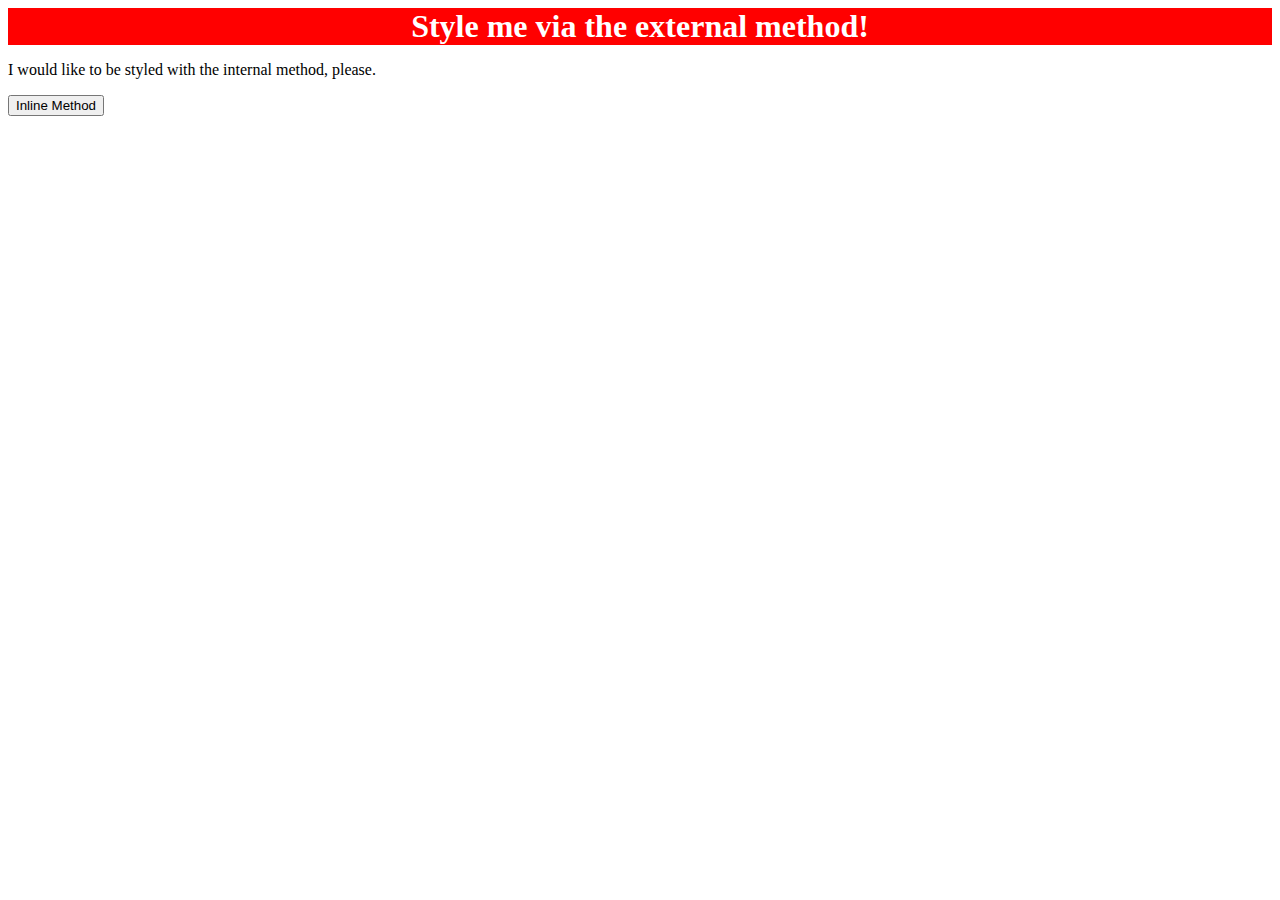
==== foundations/01-css-methods/index.html @ 21c0e46b "Add link to external CSS" ====
<!DOCTYPE html>
<html lang="en">
  <head>
    <meta charset="UTF-8">
    <meta http-equiv="X-UA-Compatible" content="IE=edge">
    <meta name="viewport" content="width=device-width, initial-scale=1.0">
    <title>Methods for Adding CSS</title>
    <link rel="stylesheet" href="styles.css">
  </head>
  <body>
    <div>Style me via the external method!</div>
    <p>I would like to be styled with the internal method, please.</p>
    <button>Inline Method</button>
  </body>
</html>
---- foundations/01-css-methods/styles.css ----
div {
    background-color: red;
    color: white;
    font-size: 32px;
    text-align: center;
    font-weight: bold;
}
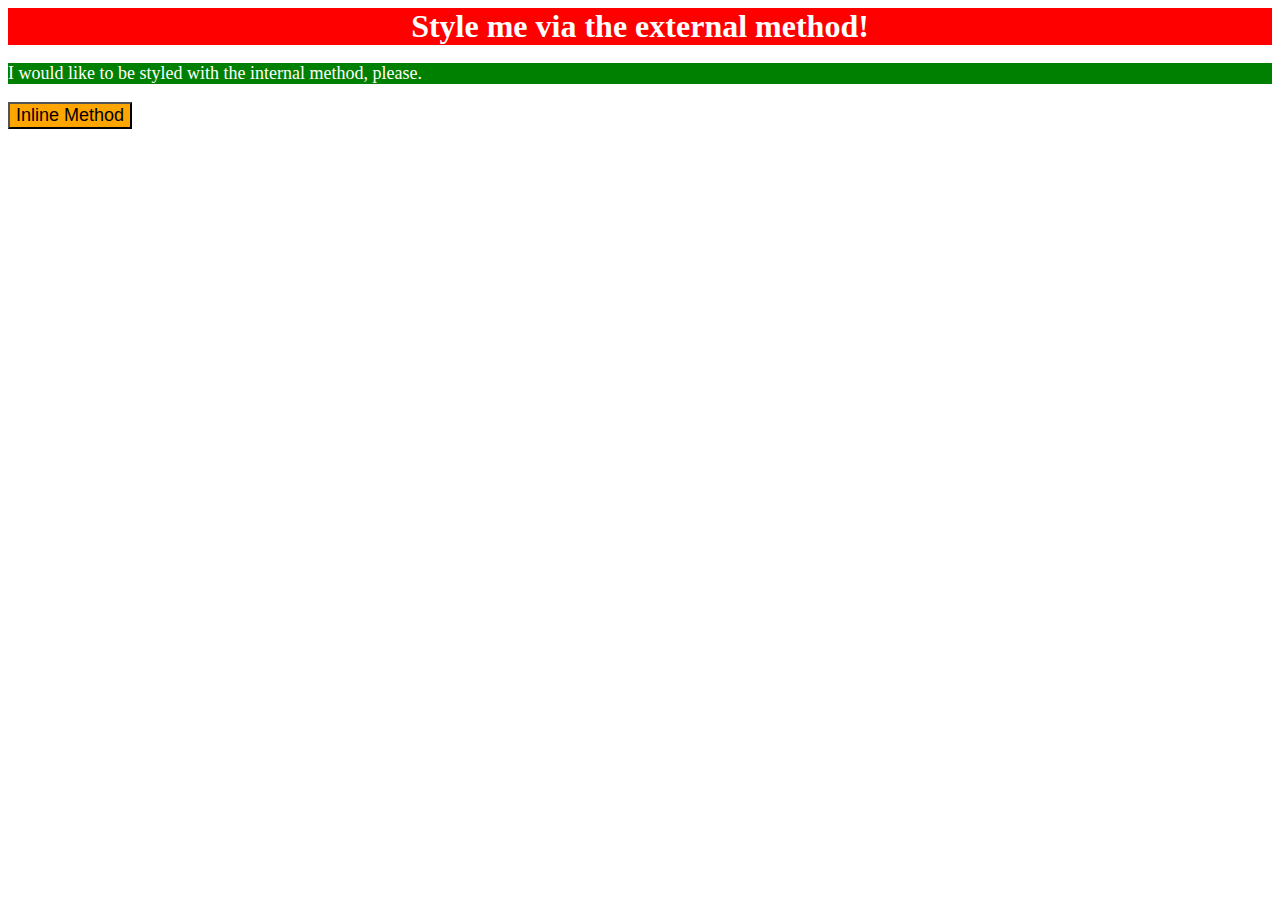
==== commit 9ec40fa5: "Add internal and inline CSS method" ====
--- a/foundations/01-css-methods/index.html
+++ b/foundations/01-css-methods/index.html
@@ -6,10 +6,17 @@
     <meta name="viewport" content="width=device-width, initial-scale=1.0">
     <title>Methods for Adding CSS</title>
     <link rel="stylesheet" href="styles.css">
+    <style>
+      p{
+        background-color: green;
+        color: white;
+        font-size: 18px
+      }
+    </style>
   </head>
   <body>
     <div>Style me via the external method!</div>
     <p>I would like to be styled with the internal method, please.</p>
-    <button>Inline Method</button>
+    <button style="background-color: orange; font-size: 18px;">Inline Method</button>
   </body>
 </html>